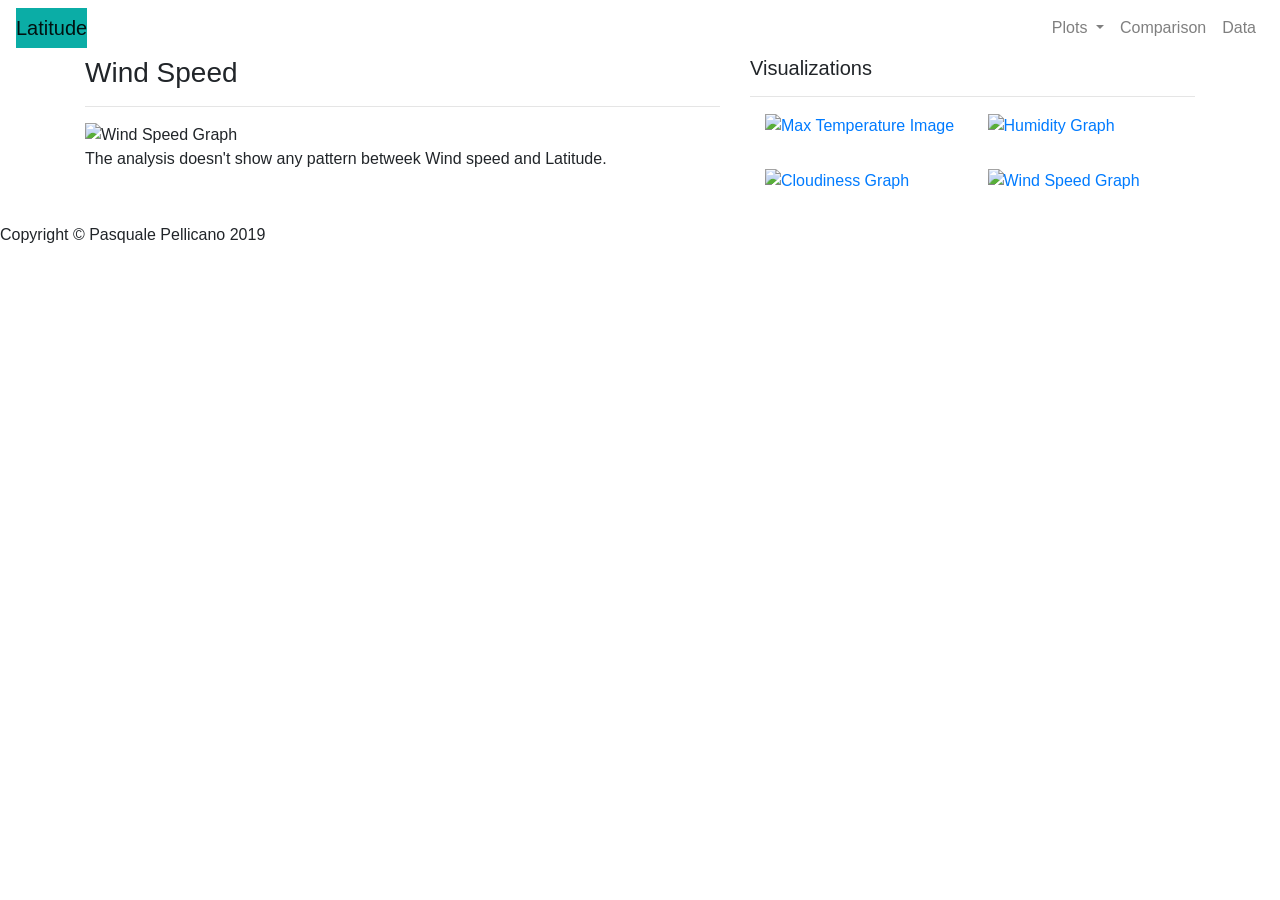
==== Web-Design-Challenge/wind_speed.html @ 08b07bc6 "Create wind_speed.html" ====
<!DOCTYPE html>
<html>

<head>
  <meta charset="utf-8" />
  <meta http-equiv="X-UA-Compatible" content="IE=edge">
  <title>Bootstrap Visualization Dashboard</title>
  <meta name="viewport" content="width=device-width, initial-scale=1">

  <!-- Bootstrap CSS -->
  <link rel="stylesheet" href="https://maxcdn.bootstrapcdn.com/bootstrap/4.0.0/css/bootstrap.min.css" integrity="sha384-Gn5384xqQ1aoWXA+058RXPxPg6fy4IWvTNh0E263XmFcJlSAwiGgFAW/dAiS6JXm"
    crossorigin="anonymous">
  <!--CSS Link-->
  <link rel="stylesheet" type="text/css" href="style.css">
</head>

<body>
  <!-- Navigation Section -->
  <div class="navigation">
    <nav class="navbar navbar-expand-lg navbar-light">
      <a class="navbar-brand" style="background-color: #0BADA6;" href="index.html">Latitude</a>
      <button class="navbar-toggler border border-white" type="button" data-toggle="collapse" data-target="#navbarNavDropdown"
        aria-controls="navbarNavDropdown" aria-expanded="false" aria-label="Toggle navigation">
        <span class="navbar-toggler-icon"></span>
      </button>
      <div class="collapse navbar-collapse" id="navbarNavDropdown">
        <ul class="navbar-nav ml-auto">
          <li class="nav-item dropdown">
            <a class="nav-link dropdown-toggle" href="#" id="navbarDropdownMenuLink" data-toggle="dropdown"
              aria-haspopup="true" aria-expanded="false">
              Plots
            </a>
            <div class="dropdown-menu" aria-labelledby="navbarDropdownMenuLink">
              <a class="dropdown-item" href="max_temperature.html">Max Temperature</a>
              <a class="dropdown-item" href="humidity.html">Humidity</a>
              <a class="dropdown-item" href="cloudiness.html">Cloudiness</a>
              <a class="dropdown-item active" href="wind_speed.html">Wind Speed</a>
            </div>
          </li>
          <li class="nav-item">
            <a class="nav-link" href="comparisons.html">Comparison</a>
          </li>
          <li class="nav-item">
            <a class="nav-link" href="data.html">Data</a>
          </li>

        </ul>
      </div>
    </nav>
  </div>
  <!-- Content Section -->
  <div class="container">
    <div class="row">
      <div class="col-lg-7 col-md-12">
        <!-- Left box  -->
        <div class="box">
          <h3 class="title">Wind Speed</h3>
          <hr>
          <img src="Resources/assets/images/Fig4.png" alt="Wind Speed Graph">
          <p> The analysis doesn't show any pattern betweek Wind speed and Latitude.</p>
        </div>
      </div>
      <div class="col-lg-5 col-md-12">
        <!-- Right Box -->
        <div class="box">
          <h5 class="title">Visualizations</h5>
          <hr>
          <div class="container">
            <div class="row" style="padding-bottom: 30px;">
              <div class="col-6">
                <a href="max_temperature.html">
                  <img class="panel" src="Resources/assets/images/Fig1.png" alt="Max Temperature Image">
                </a>
              </div>
              <div class="col-6">
                <a href="humidity.html">
                  <img class="panel" src="Resources/assets/images/Fig2.png" alt="Humidity Graph">
                </a>
              </div>
            </div>
            <div class="row" style="padding-bottom: 30px;">
              <div class="col-6">
                <a href="cloudiness.html">
                  <img class="panel" src="Resources/assets/images/Fig3.png" alt="Cloudiness Graph">
                </a>
              </div>
              <div class="col-6">
                <a href="wind_speed.html">
                  <img class="panel active" src="Resources/assets/images/Fig4.png" alt="Wind Speed Graph">
                </a>
              </div>
            </div>
          </div>
        </div>
      </div>
    </div>
  </div>
  <!-- Footer Section -->
  <footer>
    <div class="footer">Copyright &copy; Pasquale Pellicano 2019</div>
  </footer>

  <!-- Bootstrap JS -->
  <script src="https://code.jquery.com/jquery-3.2.1.slim.min.js" integrity="sha384-KJ3o2DKtIkvYIK3UENzmM7KCkRr/rE9/Qpg6aAZGJwFDMVNA/GpGFF93hXpG5KkN"
    crossorigin="anonymous"></script>
  <script src="https://cdnjs.cloudflare.com/ajax/libs/popper.js/1.12.9/umd/popper.min.js" integrity="sha384-ApNbgh9B+Y1QKtv3Rn7W3mgPxhU9K/ScQsAP7hUibX39j7fakFPskvXusvfa0b4Q"
    crossorigin="anonymous"></script>
  <script src="https://maxcdn.bootstrapcdn.com/bootstrap/4.0.0/js/bootstrap.min.js" integrity="sha384-JZR6Spejh4U02d8jOt6vLEHfe/JQGiRRSQQxSfFWpi1MquVdAyjUar5+76PVCmYl"
    crossorigin="anonymous"></script>
</body>

</html>
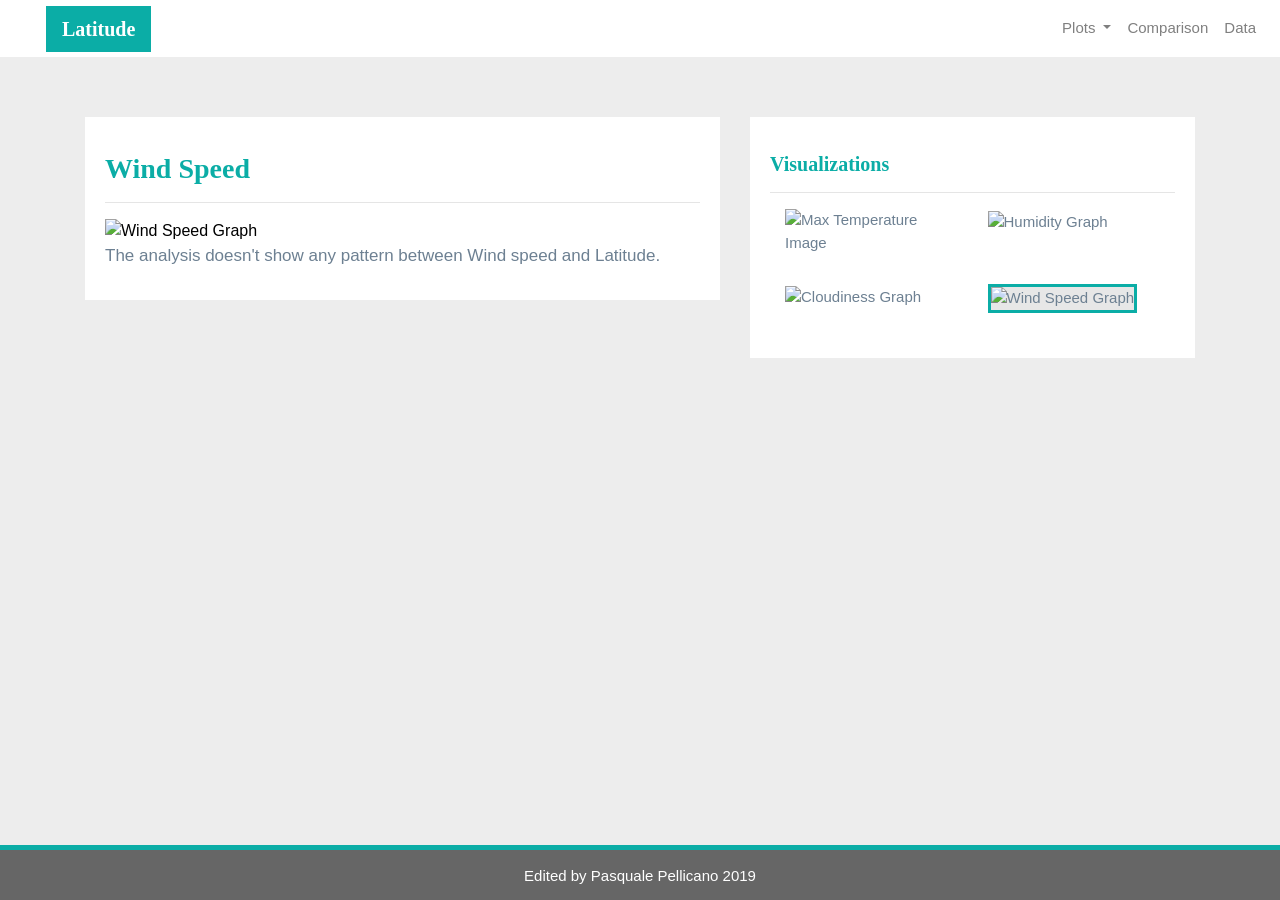
==== commit 2f5c18cc: "Update wind_speed.html" ====
--- a/Web-Design-Challenge/wind_speed.html
+++ b/Web-Design-Challenge/wind_speed.html
@@ -57,7 +57,7 @@
           <h3 class="title">Wind Speed</h3>
           <hr>
           <img src="Resources/assets/images/Fig4.png" alt="Wind Speed Graph">
-          <p> The analysis doesn't show any pattern betweek Wind speed and Latitude.</p>
+          <p> The analysis doesn't show any pattern between Wind speed and Latitude.</p>
         </div>
       </div>
       <div class="col-lg-5 col-md-12">
@@ -97,7 +97,7 @@
   </div>
   <!-- Footer Section -->
   <footer>
-    <div class="footer">Copyright &copy; Pasquale Pellicano 2019</div>
+    <div class="footer">Edited by Pasquale Pellicano 2019</div>
   </footer>
 
   <!-- Bootstrap JS -->
--- a/Web-Design-Challenge/style.css
+++ b/Web-Design-Challenge/style.css
@@ -0,0 +1,126 @@
+/* Body */
+body{
+    background-color: #EDEDED; 
+}
+/* Navbar */
+.navbar{
+    max-height: 57px; 
+}
+.navigation .navbar-brand{
+    color: white; 
+    margin-left: 30px; 
+    padding: inherit; 
+    font-weight: bold; 
+    background-color: blue;
+    font-family: Georgia, 'Times New Roman', Times, serif;
+}
+.navbar{
+    background-color: white; 
+    font-size: 15px; 
+}
+.active, .dropdown-menu .dropdown-item:active a:hover{
+    background-color:#E7E7E7!important; 
+}
+.dropdown-item{
+    color: #6D8092 !important; 
+}
+.dropdown .dropdown-menu .dropdown-item:active, .dropdown .dropdown-menu .dropdown-item:hover{
+    background-color:#E7E7E7 !important; 
+}
+a{
+    color: #6D8092;
+    font-size: 15px; 
+}
+.nav-link:hover{
+    background-color:#E7E7E7 !important;
+   }
+
+.navbar-brand:hover{
+color: rgb(175, 175, 175) !important;
+}
+/* Images */
+img{
+    width:100% !important;
+    height:100% !important;
+}
+.active, .panel:hover{
+    border-color:#0BADA6;
+    border-style: solid; 
+    
+}
+.vizualization{
+    width:50% !important;
+    height:50% !important;
+}
+
+/* Title Class  */
+.title{
+    color: #0BADA6;  
+    font-family: Georgia, 'Times New Roman', Times, serif;
+    font-weight: bolder; 
+    padding-top: 25px; 
+}
+/* Paragraph Element */
+p{
+ color: #6D8092;
+ font-family: Arial, Helvetica, sans-serif;
+ font-size: 17px; 
+}
+/* Box Class */
+.box {
+    margin-top: 60px; 
+    margin-bottom: 62px; 
+    padding: 10px 20px 15px; 
+    color:black;
+    background-color: white; 
+
+  }
+/* Table */
+  .table{
+    font-size: 15px; 
+    border-top-color: white !important; 
+}
+/* Footer */
+footer{
+background-color: #666666; 
+border-top-style: solid; 
+border-top-width: 5px; 
+border-top-color: #0BADA6;
+color: white; 
+min-height: 55px; 
+font-family: Arial, Helvetica, sans-serif;
+font-size: 15px; 
+text-align: center; 
+position: fixed;
+left: 0;
+bottom: 0;
+width: 100%;
+padding-top: 15px; 
+}
+/* Media Queries */
+@media(max-width: 992px){
+.navbar-expand-lg{
+background-color: #0BADA6 !important;
+}
+.navbar{
+    max-height: none; 
+    padding: inherit;
+}
+.navbar div{
+    margin: inherit; 
+    background-color: white;  
+}
+.navbar-brand{
+    padding: 10px !important; 
+}
+
+button{
+    margin-right: 30px; 
+}
+button:focus {
+
+    outline: 1px dotted;
+    outline: 5px auto -webkit-focusring-color;
+    
+    }
+}
